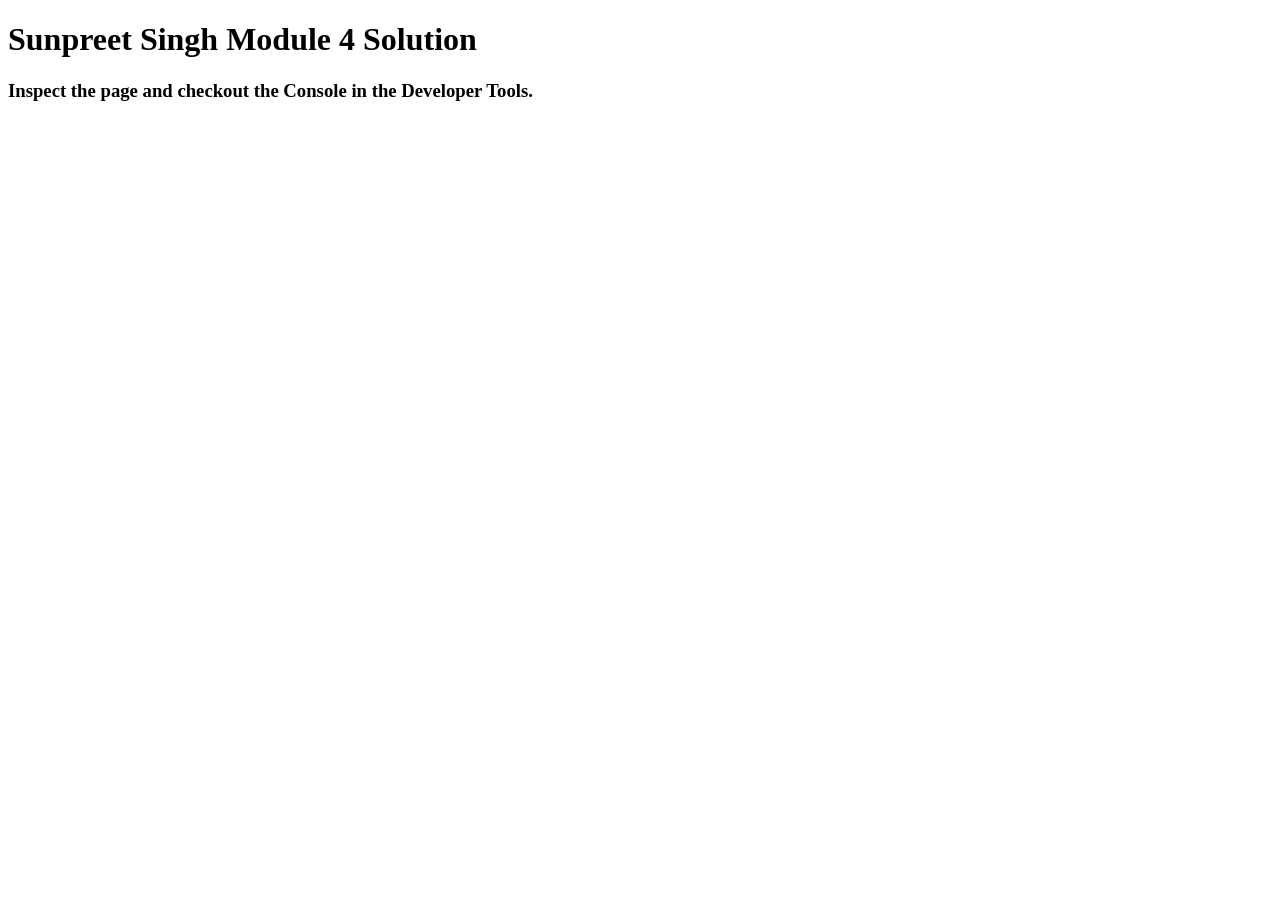
==== module-4-solution/index.html @ e19c36f6 "Update index.html" ====
<!DOCTYPE html>
<html>
<head>
  <meta charset="utf-8">
  <title>Module 4 Solution</title>
  <script>
    var names = []; // DO NOT REMOVE
  </script>
  <script src="SpeakHello.js"></script>
  <script src="SpeakGoodBye.js"></script>
  <script src="script.js"></script>
</head>
<body>
  <h1>Sunpreet Singh Module 4 Solution</h1>
  <h3>Inspect the page and checkout the Console in the Developer Tools.</h3>
</body>
</html>
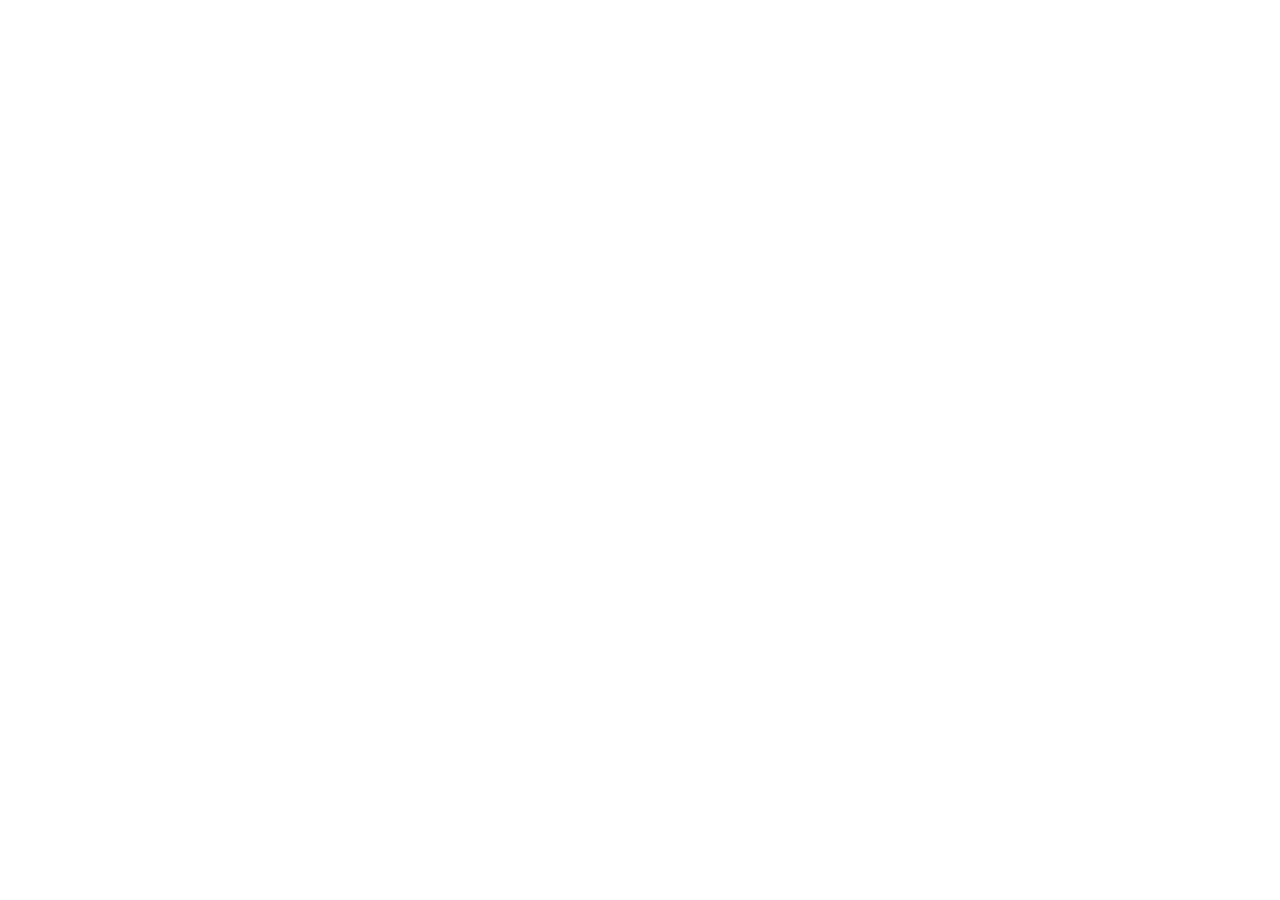
==== commit 5a63e3f4: "Update index.html" ====
--- a/module-4-solution/index.html
+++ b/module-4-solution/index.html
@@ -5,13 +5,13 @@
   <title>Module 4 Solution</title>
   <script>
     var names = []; // DO NOT REMOVE
-  </script>
-  <script src="SpeakHello.js"></script>
-  <script src="SpeakGoodBye.js"></script>
-  <script src="script.js"></script>
+ 
+  <link rel="stylesheet" href="SpeakHello.js">
+  <link rel="stylesheet" href="SpeakGoodBye.js">
+  <link rel="stylesheet" href="script.js">
 </head>
 <body>
-  <h1>Sunpreet Singh Module 4 Solution</h1>
+  <h1>Faheem's Module 4 Solution</h1>
   <h3>Inspect the page and checkout the Console in the Developer Tools.</h3>
 </body>
 </html>
